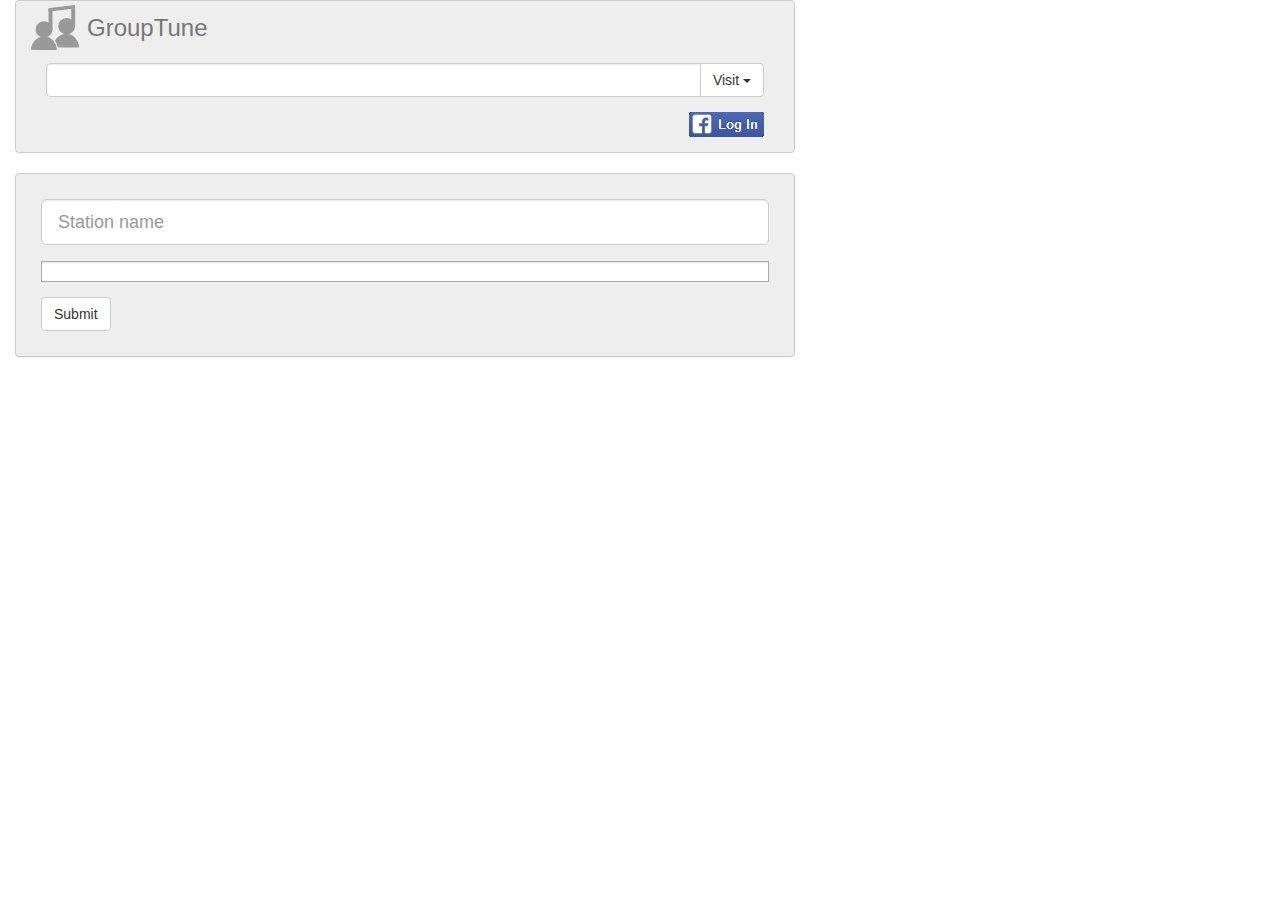
==== ui-createstation.html @ 67ee5f57 "Added database diagrams and genre ui selector." ====
<!DOCTYPE html>
<html lang="en">
  <head>
    <meta charset="utf-8">
    <meta http-equiv="X-UA-Compatible" content="IE=edge">
    <meta name="viewport" content="width=device-width, initial-scale=1">
    <meta name="description" content="">
    <meta name="author" content="">

    <title>ACM SDC UI Demo</title>

    <!-- Custom styles for this template -->
    <link href="ui-station.css" rel="stylesheet">

    <!-- Custom styles for this template -->
    <link href="css/chosen.min.css" rel="stylesheet">

    <!-- Latest compiled and minified CSS -->
    <link rel="stylesheet" href="https://netdna.bootstrapcdn.com/bootstrap/3.1.0/css/bootstrap.min.css">

    <!-- Optional theme -->
    <!-- <link rel="stylesheet" href="https://netdna.bootstrapcdn.com/bootstrap/3.1.0/css/bootstrap-theme.min.css"> -->
  </head>

  <body>
    <div class="container">

      <!-- Static navbar -->
      <div class="navbar navbar-default" role="navigation">
        <div class="container-fluid">
          <div class="navbar-header">
            <div>
              <img class="navbar-logo" src="logos/onnothing/grey48x45.png"></img>
              <a class="navbar-brand" href="#">GroupTune</a>
            </div>
          </div>
          <div class="navbar-collapse collapse">
<!--             <form class="navbar-search pull-left">
              <input type="text" class="station-search search-query input-lg" placeholder="Station name">
            </form> -->
<!--             <ul class="nav navbar-nav navbar-left">
              <li><a href="./">New Station</a></li>
              <li><a href="./">Find Station</a></li>
            </ul> -->
            <form class="navbar-search pull-left">
            <div class="input-group navbar-search">
              <input type="text" class="form-control station-search">
              <div class="input-group-btn">
                <button type="button" class="btn btn-default dropdown-toggle" data-toggle="dropdown">Visit <span class="caret"></span></button>
                <ul class="dropdown-menu pull-right">
                  <li><a href="#">Visit</a></li>
                  <li><a href="#">Create</a></li>
                </ul>
              </div><!-- /btn-group -->
            </div><!-- /input-group -->
            </form>
            <ul class="nav navbar-nav navbar-right">
              <li><a href="./"><img src="img/fblogin.png"></img></a></li>
            </ul>
          </div><!--/.nav-collapse -->
        </div><!--/.container-fluid -->
      </div>

      <div class="create-station-panel panel panel-default">
        <div class="panel-body">
          <form role="form">
            <div class="form-group">
              <input class="form-control input-lg" id="stationNameBox" placeholder="Station name">
            </div>
            <div class="form-group">
              <select data-placeholder="Select genre(s)" multiple="" class="genre-select" style="width: 100%;" tabindex="-1" id="multiple-label-example">
              <option selected value=""></option>
              <option>2-Step/British Garage</option>
              <option>Aboriginal Folk</option>
              <option>Aboriginal Rock</option>
              <option>Acadian</option>
              <option>Acappella</option>
              <option>Acid Folk</option>
              <option>Acid House</option>
              <option>Acid Jazz</option>
              <option>Acid Rock</option>
              <option>Acid Techno</option>
              <option>Acoustic Blues</option>
              <option>Acoustic Chicago Blues</option>
              <option>Acoustic Louisiana Blues</option>
              <option>Acoustic Memphis Blues</option>
              <option>Acoustic New Orleans Blues</option>
              <option>Acoustic Texas Blues</option>
              <option>Adult Alternative</option>
              <option>Adult Alternative Pop/Rock</option>
              <option>Adult Contemporary</option>
              <option>African Folk</option>
              <option>African Jazz</option>
              <option>Afro-Beat</option>
              <option>Afro-Brazilian</option>
              <option>Afro-Colombian</option>
              <option>Afro-Cuban</option>
              <option>Afro-Cuban Jazz</option>
              <option>Afro Peruvian</option>
              <option>Afro-Pop</option>
              <option>Album Rock</option>
              <option>Al-Jil</option>
              <option>Alternative CCM</option>
              <option>Alternative Country</option>
              <option>Alternative Country-Rock</option>
              <option>Alternative Dance</option>
              <option>Alternative Folk</option>
              <option>Alternative Metal</option>
              <option>Alternative Pop/Rock</option>
              <option>Alternative Rap</option>
              <option>Alternative Singer/Songwriter</option>
              <option>Ambient</option>
              <option>Ambient Breakbeat</option>
              <option>Ambient Dub</option>
              <option>Ambient House</option>
              <option>Ambient Pop</option>
              <option>Ambient Techno</option>
              <option>Americana</option>
              <option>American Jewish Pop</option>
              <option>American Popular Song</option>
              <option>American Punk</option>
              <option>American Trad Rock</option>
              <option>American Underground</option>
              <option>AM Pop</option>
              <option>Anarchist Punk</option>
              <option>Andalus Classical</option>
              <option>Andean Folk</option>
              <option>Anime Music</option>
              <option>Anti-Folk</option>
              <option>Apala</option>
              <option>Appalachian Folk</option>
              <option>Arena Rock</option>
              <option>Argentine Folk</option>
              <option>Armenian</option>
              <option>Armenian Folk</option>
              <option>Asian Folk</option>
              <option>Asian Pop</option>
              <option>Atonal</option>
              <option>Audiobooks</option>
              <option>Aussie Rock</option>
              <option>AustroPop</option>
              <option>Avant-Garde</option>
              <option>Avant-Garde Jazz</option>
              <option>Avant-Prog</option>
              <option>Bachata</option>
              <option>Bakersfield Sound</option>
              <option>Ballads</option>
              <option>Ballroom Dance</option>
              <option>Banda</option>
              <option>Bar Band</option>
              <option>Barbershop Quartet</option>
              <option>Baroque</option>
              <option>Baroque Pop</option>
              <option>Bass Music</option>
              <option>Bava</option>
              <option>Beach</option>
              <option>Beat Poetry</option>
              <option>Beguine</option>
              <option>Beguine Moderne</option>
              <option>Beguine Vide</option>
              <option>Belair</option>
              <option>Bel Canto Opera</option>
              <option>Belly Dancing</option>
              <option>Bhangra</option>
              <option>Big Band</option>
              <option>Big Band Latino</option>
              <option>Big Beat</option>
              <option>Bikutsi</option>
              <option>Black Gospel</option>
              <option>Blaxploitation</option>
              <option>Bluebeat</option>
              <option>Blue-Eyed Soul</option>
              <option>Bluegrass</option>
              <option>Bluegrass-Gospel</option>
              <option>Blue Humor</option>
              <option>Blues</option>
              <option>Blues Gospel</option>
              <option>Blues Revival</option>
              <option>Blues-Rock</option>
              <option>Bolero</option>
              <option>Bollywood</option>
              <option>Bombara</option>
              <option>Boogaloo</option>
              <option>Boogie Rock</option>
              <option>Boogie-Woogie</option>
              <option>Bop</option>
              <option>Bossa Nova</option>
              <option>Brass Band</option>
              <option>Brazilian Folk</option>
              <option>Brazilian Jazz</option>
              <option>Brazilian Pop</option>
              <option>Brill Building Pop</option>
              <option>British Blues</option>
              <option>British Dance Bands</option>
              <option>British Folk</option>
              <option>British Folk-Rock</option>
              <option>British Invasion</option>
              <option>British Metal</option>
              <option>British Psychedelia</option>
              <option>British Punk</option>
              <option>British Rap</option>
              <option>British Trad Rock</option>
              <option>Britpop</option>
              <option>Broken Beat</option>
              <option>Brown-Eyed Soul</option>
              <option>Bubblegum</option>
              <option>Bulgarian Folk</option>
              <option>C-86</option>
              <option>Cabaret</option>
              <option>Cadence</option>
              <option>Cajun</option>
              <option>Calypso</option>
              <option>Canterbury Scene</option>
              <option>Caribbean Folk</option>
              <option>Carnatic</option>
              <option>Carnival</option>
              <option>Carols</option>
              <option>Cartoon Music</option>
              <option>Cast Recordings</option>
              <option>CCM</option>
              <option>Celebrity</option>
              <option>Celtic</option>
              <option>Celtic Folk</option>
              <option>Celtic Fusion</option>
              <option>Celtic Gospel</option>
              <option>Celtic New Age</option>
              <option>Celtic Pop</option>
              <option>Celtic Rock</option>
              <option>Ceremonial</option>
              <option>Cha-Cha</option>
              <option>Chamber Jazz</option>
              <option>Chamber Music</option>
              <option>Chamber Pop</option>
              <option>Changui</option>
              <option>Chant</option>
              <option>Chants</option>
              <option>Chanukah</option>
              <option>Charanga</option>
              <option>Chassidic</option>
              <option>Chicago Blues</option>
              <option>Chicago Soul</option>
              <option>Children's</option>
              <option>Children's Folk</option>
              <option>Children's Stories</option>
              <option>Chilean Folk</option>
              <option>Chimurenga</option>
              <option>Chinese Classical</option>
              <option>Chinese Folk</option>
              <option>Chinese Pop</option>
              <option>Chinese Pop-Rock</option>
              <option>Choral</option>
              <option>Choro</option>
              <option>Chouval Bwa</option>
              <option>Christian Comedy</option>
              <option>Christian Metal</option>
              <option>Christian Punk</option>
              <option>Christian Rap</option>
              <option>Christian Rock</option>
              <option>Christmas</option>
              <option>Circus Music</option>
              <option>Classical</option>
              <option>Classical Crossover</option>
              <option>Classical Guitar</option>
              <option>Classical Pop</option>
              <option>Classic Female Blues</option>
              <option>Classic Jazz</option>
              <option>Close Harmony</option>
              <option>Club/Dance</option>
              <option>Cocktail</option>
              <option>College Rock</option>
              <option>Comedy</option>
              <option>Comedy Rap</option>
              <option>Comedy Rock</option>
              <option>Compas</option>
              <option>Computer Music</option>
              <option>Conceptual Art</option>
              <option>Conjunto</option>
              <option>Contemporary Bluegrass</option>
              <option>Contemporary Blues</option>
              <option>Contemporary Celtic</option>
              <option>Contemporary Country</option>
              <option>Contemporary Flamenco</option>
              <option>Contemporary Folk</option>
              <option>Contemporary Gospel</option>
              <option>Contemporary Instrumental</option>
              <option>Contemporary Jazz</option>
              <option>Contemporary Native American</option>
              <option>Contemporary R&B</option>
              <option>Contemporary Reggae</option>
              <option>Contemporary Singer/Songwriter</option>
              <option>Continental Jazz</option>
              <option>Cool</option>
              <option>Corrido</option>
              <option>Country</option>
              <option>Country Blues</option>
              <option>Country Boogie</option>
              <option>Country Comedy</option>
              <option>Country-Folk</option>
              <option>Country Gospel</option>
              <option>Country-Pop</option>
              <option>Country-Rock</option>
              <option>Country-Soul</option>
              <option>Cowboy</option>
              <option>Cowpunk</option>
              <option>Creative Orchestra</option>
              <option>Creole</option>
              <option>Crossover Jazz</option>
              <option>Cuatro</option>
              <option>Cuban Jazz</option>
              <option>Cuban Pop</option>
              <option>Cumbia</option>
              <option>Dance Bands</option>
              <option>Dancehall</option>
              <option>Dance-Pop</option>
              <option>Dance-Rock</option>
              <option>Danzon</option>
              <option>Dark Ambient</option>
              <option>Death Metal/Black Metal</option>
              <option>Deep Funk</option>
              <option>Deep Funk Revival</option>
              <option>Deep Soul</option>
              <option>Delta Blues</option>
              <option>Demonstration/Test Disc</option>
              <option>Detroit Blues</option>
              <option>Detroit Rock</option>
              <option>Detroit Techno</option>
              <option>Dhrupad</option>
              <option>Dimotiko</option>
              <option>Dirty Blues</option>
              <option>Dirty Rap</option>
              <option>Dirty South</option>
              <option>Disco</option>
              <option>Dixieland</option>
              <option>Dixieland Revival</option>
              <option>DJ</option>
              <option>Djabdong</option>
              <option>Documentary</option>
              <option>Doom Metal</option>
              <option>Doo Wop</option>
              <option>Downbeat</option>
              <option>Downtempo</option>
              <option>Drama</option>
              <option>Dream Pop</option>
              <option>Drill'n'bass</option>
              <option>Drinking Songs</option>
              <option>Dub</option>
              <option>Dub Poetry</option>
              <option>Dutch Pop</option>
              <option>Early American Blues</option>
              <option>Early British Pop/Rock</option>
              <option>Early Creative</option>
              <option>Early Music</option>
              <option>East Coast Blues</option>
              <option>East Coast Rap</option>
              <option>Easter</option>
              <option>Eastern Europe</option>
              <option>Eastern European Pop</option>
              <option>Easy Listening</option>
              <option>Easy Pop</option>
              <option>Educational</option>
              <option>Egyptian/Sudanese Music</option>
              <option>Electric Blues</option>
              <option>Electric Chicago Blues</option>
              <option>Electric Country Blues</option>
              <option>Electric Delta Blues</option>
              <option>Electric Harmonica Blues</option>
              <option>Electric Memphis Blues</option>
              <option>Electric Texas Blues</option>
              <option>Electro</option>
              <option>Electro-Acoustic</option>
              <option>Electro-Industrial</option>
              <option>Electro-Jazz</option>
              <option>Electronic</option>
              <option>Electronica</option>
              <option>Electro-Techno</option>
              <option>Emo</option>
              <option>Enka</option>
              <option>Environmental</option>
              <option>Erotica</option>
              <option>Ethiopian Pop</option>
              <option>Ethnic</option>
              <option>Ethnic Comedy</option>
              <option>Ethnic Fusion</option>
              <option>Euro-Dance</option>
              <option>European Folk</option>
              <option>Euro-Pop</option>
              <option>Euro-Rock</option>
              <option>Exercise</option>
              <option>Exotica</option>
              <option>Experimental</option>
              <option>Experimental Ambient</option>
              <option>Experimental Big Band</option>
              <option>Experimental Dub</option>
              <option>Experimental Electro</option>
              <option>Experimental Jungle</option>
              <option>Experimental Rock</option>
              <option>Experimental Techno</option>
              <option>Fado</option>
              <option>Fairy Tales</option>
              <option>Fantasy</option>
              <option>Field Recordings</option>
              <option>Fight Songs</option>
              <option>Film Music</option>
              <option>Finger-Picked Guitar</option>
              <option>Finnish Folk</option>
              <option>Flamenco</option>
              <option>Folk</option>
              <option>Folk-Blues</option>
              <option>Folk-Jazz</option>
              <option>Folklore</option>
              <option>Folk-Pop</option>
              <option>Folk Revival</option>
              <option>Folk-Rock</option>
              <option>Folksongs</option>
              <option>Foreign Language Rap</option>
              <option>Foreign Language Rock</option>
              <option>Forro</option>
              <option>Frat Rock</option>
              <option>Freakbeat</option>
              <option>Free Folk</option>
              <option>Free Funk</option>
              <option>Free Improvisation</option>
              <option>Free Jazz</option>
              <option>Freestyle</option>
              <option>French Chanson</option>
              <option>French Folk</option>
              <option>French Pop</option>
              <option>French Rock</option>
              <option>Fuji</option>
              <option>Funk</option>
              <option>Funk Metal</option>
              <option>Funky Breaks</option>
              <option>Fusion</option>
              <option>Gabba</option>
              <option>Gamelan</option>
              <option>Game Sounds</option>
              <option>Gangsta Rap</option>
              <option>Garage/House</option>
              <option>Garage Punk</option>
              <option>Garage Rap/Grime</option>
              <option>Garage Rock</option>
              <option>Garage Rock Revival</option>
              <option>Gay</option>
              <option>Gay Comedy</option>
              <option>Gay Country</option>
              <option>Gay Gospel</option>
              <option>Georgian Choir</option>
              <option>German Liedermacher</option>
              <option>German Schlager</option>
              <option>German Volksmusik</option>
              <option>G-Funk</option>
              <option>Giddha</option>
              <option>Girl Group</option>
              <option>Glam Rock</option>
              <option>Glitch</option>
              <option>Glitter</option>
              <option>Goa Trance</option>
              <option>Go-Go</option>
              <option>Golden Age</option>
              <option>Gospel</option>
              <option>Gospel Choir</option>
              <option>Goth Metal</option>
              <option>Goth Rock</option>
              <option>Greek Folk</option>
              <option>Gregorian Chant</option>
              <option>Grindcore</option>
              <option>Grunge</option>
              <option>Grupero</option>
              <option>Guaguancó</option>
              <option>Guitar Virtuoso</option>
              <option>Gwo Ka</option>
              <option>Gypsy</option>
              <option>Hair Metal</option>
              <option>Halloween</option>
              <option>Happy Hardcore</option>
              <option>Hard Bop</option>
              <option>Hardcore Punk</option>
              <option>Hardcore Rap</option>
              <option>Hardcore Techno</option>
              <option>Hard Rock</option>
              <option>Harmonica Blues</option>
              <option>Harmony Vocal Group</option>
              <option>Hawaiian Pop</option>
              <option>Healing</option>
              <option>Heartland Rock</option>
              <option>Heavy Metal</option>
              <option>Hebrew</option>
              <option>Highlife</option>
              <option>Hi-NRG</option>
              <option>Hip-Hop</option>
              <option>Holiday</option>
              <option>Hong Kong Pop</option>
              <option>Honky Tonk</option>
              <option>Hot Jazz</option>
              <option>Hot Rod</option>
              <option>Hot Rod Revival</option>
              <option>House</option>
              <option>Hungarian Folk</option>
              <option>Hymns</option>
              <option>IDM</option>
              <option>Illbient</option>
              <option>Impressionist</option>
              <option>Improvisation</option>
              <option>Indian Classical</option>
              <option>Indian Folk</option>
              <option>Indian Pop</option>
              <option>Indie Electronic</option>
              <option>Indie Pop</option>
              <option>Indie Rock</option>
              <option>Indigenous</option>
              <option>Indipop</option>
              <option>Industrial</option>
              <option>Industrial Dance</option>
              <option>Industrial Drum'n'Bass</option>
              <option>Industrial Metal</option>
              <option>Inspirational</option>
              <option>Instructional</option>
              <option>Instrumental Country</option>
              <option>Instrumental Gospel</option>
              <option>Instrumental Pop</option>
              <option>Instrumental Rock</option>
              <option>International Folk</option>
              <option>International Pop</option>
              <option>Interview</option>
              <option>Inuit</option>
              <option>Iran-Classical</option>
              <option>Irish Folk</option>
              <option>Italian Folk</option>
              <option>Italian Pop</option>
              <option>Jaipongan</option>
              <option>Jam Bands</option>
              <option>Jangle Pop</option>
              <option>Japanese Orchestral</option>
              <option>Japanese Pop</option>
              <option>Japanese Rock</option>
              <option>Jazz</option>
              <option>Jazz Blues</option>
              <option>Jazz-Funk</option>
              <option>Jazz-House</option>
              <option>Jazz-Pop</option>
              <option>Jazz-Rap</option>
              <option>Jazz-Rock</option>
              <option>Jesus Rock</option>
              <option>Jewish Folk</option>
              <option>Jewish Music</option>
              <option>Jibaro</option>
              <option>Jit</option>
              <option>Jive</option>
              <option>Joik</option>
              <option>Jug Band</option>
              <option>Juju</option>
              <option>Juke Joint Blues</option>
              <option>Jump Blues</option>
              <option>Jungle/Drum'n'bass</option>
              <option>Junkanoo</option>
              <option>Kabuki</option>
              <option>Karaoke</option>
              <option>Kayokyoku</option>
              <option>Kecak</option>
              <option>Khmer Dance</option>
              <option>Klezmer</option>
              <option>Kora</option>
              <option>Korean Pop</option>
              <option>Korean Rock</option>
              <option>Kraut Rock</option>
              <option>Laika</option>
              <option>Lambada</option>
              <option>L.A. Punk</option>
              <option>Latin</option>
              <option>Latin CCM</option>
              <option>Latin Comedy</option>
              <option>Latin Dance</option>
              <option>Latin Folk</option>
              <option>Latin Freestyle</option>
              <option>Latin Gospel</option>
              <option>Latin Jazz</option>
              <option>Latin Pop</option>
              <option>Latin Rap</option>
              <option>Latin Rock</option>
              <option>Latin Soul</option>
              <option>Left-Field Hip-Hop</option>
              <option>Left-Field House</option>
              <option>Lo-Fi</option>
              <option>Louisiana Blues</option>
              <option>Lounge</option>
              <option>Lovers Rock</option>
              <option>Lullabies</option>
              <option>Macapat Poetry</option>
              <option>Madchester</option>
              <option>Mainstream Jazz</option>
              <option>Makossa</option>
              <option>Mambo</option>
              <option>Mantras</option>
              <option>Marabi</option>
              <option>March</option>
              <option>Marches</option>
              <option>Mariachi</option>
              <option>Math Rock</option>
              <option>Mbalax</option>
              <option>Mbaqanga</option>
              <option>M-Base</option>
              <option>Mbira</option>
              <option>Mbube</option>
              <option>Mbuti Choral</option>
              <option>Medieval</option>
              <option>Meditation</option>
              <option>Memphis Blues</option>
              <option>Memphis Soul</option>
              <option>Mento</option>
              <option>Merengue</option>
              <option>Merenhouse</option>
              <option>Merseybeat</option>
              <option>Mexican Folk</option>
              <option>Microhouse</option>
              <option>Microsound</option>
              <option>Microtonal</option>
              <option>Middle Eastern Pop</option>
              <option>Midwest Rap</option>
              <option>Military</option>
              <option>Mini Jazz</option>
              <option>Minimalism</option>
              <option>Minimal Techno</option>
              <option>Minstrel</option>
              <option>Miscellaneous</option>
              <option>Mixed Media</option>
              <option>Mod</option>
              <option>Modal Music</option>
              <option>Modern Acoustic Blues</option>
              <option>Modern Big Band</option>
              <option>Modern Composition</option>
              <option>Modern Creative</option>
              <option>Modern Delta Blues</option>
              <option>Modern Electric Blues</option>
              <option>Modern Electric Chicago Blues</option>
              <option>Modern Electric Texas Blues</option>
              <option>Modern Free</option>
              <option>Modern Son</option>
              <option>Mod Revival</option>
              <option>Mood Music</option>
              <option>Moravian Folk</option>
              <option>Morna</option>
              <option>Morning Radio</option>
              <option>Motown</option>
              <option>Movie Themes</option>
              <option>MPB</option>
              <option>Mugam</option>
              <option>Musette</option>
              <option>Musical Comedy</option>
              <option>Musicals</option>
              <option>Musical Theater</option>
              <option>Music Hall</option>
              <option>Musique Actuelle</option>
              <option>Musique Concrète</option>
              <option>Mystical Minimalism</option>
              <option>Nashville Sound/Countrypolitan</option>
              <option>Nationalist</option>
              <option>Nature</option>
              <option>Neo-Bop</option>
              <option>Neo-Classical</option>
              <option>Neo-Classical Metal</option>
              <option>Neo-Electro</option>
              <option>Neo-Glam</option>
              <option>Neo-Prog</option>
              <option>Neo-Psychedelia</option>
              <option>Neo-Romantic</option>
              <option>Neo-Soul</option>
              <option>Neo-Traditional</option>
              <option>Neo-Traditional Folk</option>
              <option>Neo-Traditionalist Country</option>
              <option>New Acoustic</option>
              <option>New Age</option>
              <option>New Age Tone Poems</option>
              <option>Newbeat</option>
              <option>New Jack Swing</option>
              <option>New Orleans Blues</option>
              <option>New Orleans Brass Bands</option>
              <option>New Orleans Jazz</option>
              <option>New Orleans R&B</option>
              <option>New Romantic</option>
              <option>New Traditionalist</option>
              <option>New Wave</option>
              <option>New Wave of British Heavy Metal</option>
              <option>New Wave/Post-Punk Revival</option>
              <option>New York Blues</option>
              <option>New York Punk</option>
              <option>New York Salsa</option>
              <option>New Zealand Rock</option>
              <option>Nissiotiko</option>
              <option>Noh</option>
              <option>Noise</option>
              <option>Noise Pop</option>
              <option>Noise-Rock</option>
              <option>Norteño</option>
              <option>Northern Soul</option>
              <option>Norwegian Folk</option>
              <option>Nostalgia</option>
              <option>Novelty</option>
              <option>Novelty Ragtime</option>
              <option>No Wave</option>
              <option>Nu Breaks</option>
              <option>Nueva Cancion</option>
              <option>Nueva Trova</option>
              <option>Nursery Rhymes</option>
              <option>Nyahbinghi</option>
              <option>Obscuro</option>
              <option>Observational Humor</option>
              <option>Oi!</option>
              <option>Okinawan Pop</option>
              <option>Okinawan Traditional</option>
              <option>Old-School Rap</option>
              <option>Old-Timey</option>
              <option>Omutibo</option>
              <option>Onda Grupera</option>
              <option>Opera</option>
              <option>Operettas</option>
              <option>Oratories</option>
              <option>Orchestral</option>
              <option>Orchestral Jazz</option>
              <option>Orchestral Pop</option>
              <option>Original Score</option>
              <option>Outlaw Country</option>
              <option>Pachanga</option>
              <option>Paisley Underground</option>
              <option>Pan-Global</option>
              <option>Party Rap</option>
              <option>Party Soca</option>
              <option>Peruvian Folk</option>
              <option>Philly Soul</option>
              <option>Piano Blues</option>
              <option>Piedmont Blues</option>
              <option>Pipe Bands</option>
              <option>Plena</option>
              <option>Poetry</option>
              <option>Political Comedy</option>
              <option>Political Folk</option>
              <option>Political Rap</option>
              <option>Political Reggae</option>
              <option>Polka</option>
              <option>Pop</option>
              <option>Pop Idol</option>
              <option>Pop-Metal</option>
              <option>Pop-Rap</option>
              <option>Pop/Rock</option>
              <option>Pop-Soul</option>
              <option>Pop Underground</option>
              <option>Portuguese Music</option>
              <option>Post-Bop</option>
              <option>Post-Disco</option>
              <option>Post-Grunge</option>
              <option>Post-Hardcore</option>
              <option>Post-Minimalism</option>
              <option>Post-Punk</option>
              <option>Post-Rock/Experimental</option>
              <option>Post-Romantic</option>
              <option>Power Metal</option>
              <option>Power Pop</option>
              <option>Praise & Worship</option>
              <option>Prank Calls</option>
              <option>Prewar Blues</option>
              <option>Prewar Country Blues</option>
              <option>Prewar Gospel Blues</option>
              <option>Process-Generated</option>
              <option>Progressive Alternative</option>
              <option>Progressive Big Band</option>
              <option>Progressive Bluegrass</option>
              <option>Progressive Country</option>
              <option>Progressive Electronic</option>
              <option>Progressive Folk</option>
              <option>Progressive House</option>
              <option>Progressive Jazz</option>
              <option>Progressive Metal</option>
              <option>Progressive Trance</option>
              <option>Prog-Rock/Art Rock</option>
              <option>Proto-Punk</option>
              <option>Psychedelic</option>
              <option>Psychedelic Pop</option>
              <option>Psychedelic Soul</option>
              <option>Psychobilly</option>
              <option>Pub Rock</option>
              <option>Punk</option>
              <option>Punk Blues</option>
              <option>Punk Metal</option>
              <option>Punk-Pop</option>
              <option>Punk Revival</option>
              <option>Pygmy</option>
              <option>Qawwali</option>
              <option>Quadrille</option>
              <option>Quechua</option>
              <option>Queercore</option>
              <option>Quiet Storm</option>
              <option>Radio Plays</option>
              <option>Radio Shows</option>
              <option>Radio Works</option>
              <option>Raga</option>
              <option>Ragga</option>
              <option>Ragtime</option>
              <option>Rai</option>
              <option>Rakugo</option>
              <option>Ranchera</option>
              <option>Rap</option>
              <option>Rap-Metal</option>
              <option>Rap-Rock</option>
              <option>Rapso</option>
              <option>Rave</option>
              <option>R&B</option>
              <option>Read-Along Stories</option>
              <option>Reggae</option>
              <option>Reggae Gospel</option>
              <option>Reggae-Pop</option>
              <option>Reggaeton</option>
              <option>Relaxation</option>
              <option>Rembetika</option>
              <option>Renaissance</option>
              <option>Retro-Rock</option>
              <option>Retro-Soul</option>
              <option>Retro Swing</option>
              <option>Rhumba</option>
              <option>Riot Grrrl</option>
              <option>Rock</option>
              <option>Rockabilly</option>
              <option>Rockabilly Revival</option>
              <option>Rock en Español</option>
              <option>Rock & Roll</option>
              <option>Rocksteady</option>
              <option>Rodeo</option>
              <option>Romantic</option>
              <option>Roots Reggae</option>
              <option>Roots Rock</option>
              <option>Russian Folk</option>
              <option>Sacred Choral</option>
              <option>Sacred Vocal</option>
              <option>Sadcore</option>
              <option>Salsa</option>
              <option>Samba</option>
              <option>Satire</option>
              <option>Scandinavian Folk</option>
              <option>Scandinavian Metal</option>
              <option>Scandinavian Pop</option>
              <option>Scottish Folk</option>
              <option>Screamo</option>
              <option>Scriptures</option>
              <option>Sea Shanties</option>
              <option>Séga</option>
              <option>Self-Help</option>
              <option>Shaabi</option>
              <option>Sharki</option>
              <option>Shibuya-Kei</option>
              <option>Shinto</option>
              <option>Shock Jock</option>
              <option>Shoegaze</option>
              <option>Show Tunes</option>
              <option>Sing-Along</option>
              <option>Singer/Songwriter</option>
              <option>Ska</option>
              <option>Ska-Punk</option>
              <option>Ska Revival</option>
              <option>Skatepunk</option>
              <option>Sketch Comedy</option>
              <option>Skiffle</option>
              <option>Slack-Key Guitar</option>
              <option>Slide Guitar Blues</option>
              <option>Slowcore</option>
              <option>Sludge Metal</option>
              <option>Smooth Jazz</option>
              <option>Smooth Reggae</option>
              <option>Smooth Soul</option>
              <option>Soca</option>
              <option>Social Commentary</option>
              <option>Society Dance Band</option>
              <option>Soft Rock</option>
              <option>Software/Sounds</option>
              <option>Solo Instrumental</option>
              <option>Son</option>
              <option>Sonero</option>
              <option>Song Parody</option>
              <option>Songster</option>
              <option>Sophisti-Pop</option>
              <option>Soukous</option>
              <option>Soul</option>
              <option>Soul-Blues</option>
              <option>Soul-Jazz</option>
              <option>Sound Art</option>
              <option>Sound Collage</option>
              <option>Sound Effects</option>
              <option>Sound Sculpture</option>
              <option>Soundtrack</option>
              <option>Soundtracks</option>
              <option>South African Folk</option>
              <option>South African Pop</option>
              <option>Southeast Asian Music</option>
              <option>Southern Gospel</option>
              <option>Southern Rap</option>
              <option>Southern Rock</option>
              <option>Southern Soul</option>
              <option>Space</option>
              <option>Space Age Pop</option>
              <option>Space Rock</option>
              <option>optionish Folk</option>
              <option>Speeches</option>
              <option>Speed Metal</option>
              <option>Spiritual</option>
              <option>Spirituals</option>
              <option>Spoken Word</option>
              <option>Sports Anthems</option>
              <option>Spouge</option>
              <option>Spy Music</option>
              <option>Square Dance</option>
              <option>Standards</option>
              <option>Standup Comedy</option>
              <option>Steel Band</option>
              <option>St. Louis Blues</option>
              <option>Stoner Metal</option>
              <option>Straight-Edge</option>
              <option>Stride</option>
              <option>String Bands</option>
              <option>Structured Improvisation</option>
              <option>Sunshine Pop</option>
              <option>Surf</option>
              <option>Surf Revival</option>
              <option>Swamp Blues</option>
              <option>Swamp Pop</option>
              <option>Swedish Folk</option>
              <option>Swedish Pop/Rock</option>
              <option>Sweet Bands</option>
              <option>Swing</option>
              <option>Switzerland Folk</option>
              <option>Symphonic Black Metal</option>
              <option>Synth Pop</option>
              <option>Taarab</option>
              <option>Taiwanese Pop</option>
              <option>Tango</option>
              <option>Tape Music</option>
              <option>Tech-House</option>
              <option>Techno</option>
              <option>Techno Bass</option>
              <option>Techno-Dub</option>
              <option>Techno-Tribal</option>
              <option>Teen Idol</option>
              <option>Teen Pop</option>
              <option>Tejano</option>
              <option>Television Music</option>
              <option>Texas Blues</option>
              <option>Tex-Mex</option>
              <option>Thai Pop</option>
              <option>Thanksgiving</option>
              <option>Third Stream</option>
              <option>Third Wave Ska Revival</option>
              <option>Thrash</option>
              <option>Throat Singing</option>
              <option>Timba</option>
              <option>Tin Pan Alley Pop</option>
              <option>Torch Songs</option>
              <option>Township Jazz</option>
              <option>Traditional</option>
              <option>Traditional Bluegrass</option>
              <option>Traditional Cajun</option>
              <option>Traditional Celtic</option>
              <option>Traditional Chinese</option>
              <option>Traditional Country</option>
              <option>Traditional European Folk</option>
              <option>Traditional Folk</option>
              <option>Traditional Gospel</option>
              <option>Traditional Irish Folk</option>
              <option>Traditional Japanese</option>
              <option>Traditional Korean</option>
              <option>Traditional Middle Eastern Folk</option>
              <option>Traditional Native American</option>
              <option>Traditional Pop</option>
              <option>Traditional Scottish Folk</option>
              <option>Trad Jazz</option>
              <option>Trance</option>
              <option>Travel</option>
              <option>Tribal-House</option>
              <option>Tribute Albums</option>
              <option>Trip-Hop</option>
              <option>Tropical</option>
              <option>Tropicalia</option>
              <option>Trot</option>
              <option>Trova</option>
              <option>Truck Driving Country</option>
              <option>Turkish Folk</option>
              <option>Turkish Music</option>
              <option>Turntablism</option>
              <option>TV Soundtracks</option>
              <option>Twee Pop</option>
              <option>Underground Rap</option>
              <option>Uptown Soul</option>
              <option>Urban</option>
              <option>Urban Blues</option>
              <option>Urban Cowboy</option>
              <option>Urban Folk</option>
              <option>Vallenato</option>
              <option>Vaudeville</option>
              <option>Vaudeville Blues</option>
              <option>Vaudou</option>
              <option>Video</option>
              <option>Video Game Music</option>
              <option>Vocal</option>
              <option>Vocalese</option>
              <option>Vocal Jazz</option>
              <option>Vocal Pop</option>
              <option>Waltz</option>
              <option>Wedding Music</option>
              <option>West Coast Blues</option>
              <option>West Coast Jazz</option>
              <option>West Coast Rap</option>
              <option>Western Swing</option>
              <option>Western Swing Revival</option>
              <option>Women's</option>
              <option>Work Songs</option>
              <option>World</option>
              <option>Worldbeat</option>
              <option>World Fusion</option>
              <option>Yodeling</option>
              <option>Zouk</option>
              <option>Zydeco</option>
              </select>

            </div>
            <button type="submit" class="btn btn-default">Submit</button>
          </form>
        </div>
      </div>
    </div><!-- /container -->

    <!-- Bootstrap core JavaScript -->
    <script src="https://code.jquery.com/jquery-1.10.2.min.js"></script>

    <!-- Latest compiled and minified JavaScript -->
    <script src="js/chosen.jquery.min.js"></script>

    <!-- Latest compiled and minified JavaScript -->
    <script src="https://netdna.bootstrapcdn.com/bootstrap/3.1.0/js/bootstrap.min.js"></script>

    <script type="text/javascript">
      $(".genre-select").chosen();
    </script>
  </body>
</html>
---- ui-station.css ----
body {
  background-color: transparent !important;
}

.container {
  width: auto !important;
}

.zoomed { zoom: 2; -moz-transform: scale(2); -moz-transform-origin: 400px 400px}

.navbar-default {
  background-color: #EEEEEE !important;
  border-color: #CCCCCC !important;
}

.navbar {
  max-width: 780px !important;
}

.navbar-search {
  margin-top: 5px !important;
}

.station-search {
  background-color: #CCCCCC;
/*  border-style: hidden !important;*/
  font: 12px Arial, Helvetica, sans-serif;
  color: #444444;
/*  border-width: 0px !important;
  border-radius: 4px !important;
  border: 1px solid #AAAAAA !important;*/
}
::-moz-placeholder {
  color: #454545;
}
::-webkit-input-placeholder {
  color: #454545;
}
:-moz-placeholder {
  color: #454545;
}

#stationInputGroup {
  max-width: 250px;
}

#rightNavContent {
  float: right;
}

.navbar-brand {
  font-size: 18pt !important;
  margin-top: 2px;
}

.navbar-logo {
  float: left;
  margin-top: 4px;
  margin-right: 8px;
}

.station-info-panel {
  max-width: 780px;
  background-color: #EEEEEE !important;
  border-color: #CCCCCC !important;
}

.station-info-panel .panel-body {
  padding: 0;
}

.station-info,
.station-members {
  float: left;
}

.station-controls {
  color: #888888;
  float: right;
  font-size: 14pt;
  line-height: 60px;
  padding-right: 15px;
}

.station-info {
  margin-right: 20px;
  padding: 20px;
}

.station-name {
  font-size: 15pt;
  margin: 0;
  padding: 0;
}

.station-members {
  padding-top: 10px;
}

.station-member-group {
  display: inline-block;
  max-width: 128px;
  margin-right: 10px;
}

.member-group-offline {
  opacity: 0.5;
  max-width: 180px;
}

.station-member {
  display: inline-block;
  width: 32px;
  height: 32px;
}

.station-member-pic {
  background-size: 32px 32px;
  width: 32px;
  height: 32px;
}

.play-controls-rating {
  border-radius: 4px;
  box-sizing: border-box;
  overflow: hidden;
  width: 300px;
}

.song-description-overlay {
  position: absolute;
  bottom: 0px;
  height: 22px;
  width: 100%;
  background: linear-gradient(top, rgba(0,0,0,0), rgba(0,0,0,1));
  background: -moz-linear-gradient(top, rgba(0,0,0,0), rgba(0,0,0,1));
  background: -webkit-linear-gradient(top, rgba(0,0,0,0), rgba(0,0,0,1));
}

.song-overlay-text {
  color: #EFEFEF;
  font-weight: bold;
  float: left;
  padding-left: 5px;
  text-shadow:
    -1px -1px 0 #000,
    1px -1px 0 #000,
    -1px 1px 0 #000,
    1px 1px 0 #000;
}

.song-mute {
  display: none;
  background-color: rgba(0,0,0,0.5);
  position: absolute;
  height: 300px;
  line-height: 300px;
  width: 300px;
  text-align: center;
  cursor: pointer;
  color: white;
  font-size: 24pt !important;
}

.album-cover {
  background-image: url('img/bluetrane-albumcover.jpg');
  background-size: 300px 300px;
  position: relative;
  height: 300px;
  width: 300px;
  border: 1px solid black;
}

.enter-comment {
  background-color: #CCCCCC;
  border-left: 1px solid #AAAAAA;
  border-right: 1px solid #AAAAAA;
  border-bottom: 1px solid #AAAAAA;
  border-bottom-left-radius: 4px;
  border-bottom-right-radius: 4px;
  font-size: 14pt !important;
  padding: 5px;
  line-height: 1.75em;
  text-align: center;
}
.enter-comment:hover {
  background-color: #EEEEEE;
  cursor: pointer;
}

.add-review-btn {
  font-family: "Calibri", "Arial", sans-serif;
  font-weight: bold !important;
  line-height: 1.75em;
}

.comment-box {
  background-color: #DDDDDD;
  border: 1px solid #999999;
  cursor: text;
  font-size: 9pt;
  padding: 3px;
  text-align: left;
}

.song-rating-btns {
  width: 300px;
  height: 50px;
}

.song-rating-btn {
  border: 1px solid black;
  color: white;
  cursor: pointer;
  display: inline-block;
  font-size: 20pt !important;
  margin-top: 0;
  border-top-left-radius: 0 !important;
  border-top-right-radius: 0 !important;
  height: 50px;
  line-height: 46px;
  width: 150px;
  text-align: center;
}

.rate-up {
  background-color: #5CB85C;
  border-color: #4CAE4C;
  border-bottom-left-radius: 0 !important;
  border-bottom-right-radius: 0 !important;
}

.rate-down {
  background-color: #D9534F;
  border-color: #D43F3A;
  border-bottom-left-radius: 0 !important;
  border-bottom-right-radius: 0 !important;
}

.comm-area {
  height: 450px;
  width: 100%;
  overflow: hidden;
  border: 1px solid #CCCCCC;
  border-radius: 4px;
  background-color: #EEEEEE;
  padding: 5px;
}

.comm-message {
  overflow: auto;
  margin-bottom: 5px;
}

.comm-message-type {
  border-top-left-radius: 2px;
  border-bottom-left-radius: 2px;
  box-sizing: content-box;
  color: #EFEFEF;
  float: left;
  font-size: 16pt;
  text-align: center;
  top: 0 !important;
  width: 32px;
  height: 32px;
  line-height: 32px !important;
}
.comm-message-type:before {
  line-height: 32px;
}

.comm-message-type-comment {
  background-color: #444444;
}
.comm-message-type-rate-up {
  background-color: #5CB85C;
}
.comm-message-type-rate-down {
  background-color: #D9534F;
}
.comm-message-type-newsong {
  background-color: #428BCA;
}

.comm-message-pic {
  float: left;
  background-size: 32px 32px;
  width: 32px;
  height: 32px;
}
.comm-message-pic:last-child {
  border-top-right-radius: 2px;
  border-bottom-right-radius: 2px;
}
.profile-pic-1 { background-image: url('img/profilepics/1.jpg'); }
.profile-pic-2 { background-image: url('img/profilepics/2.jpg'); }
.profile-pic-3 { background-image: url('img/profilepics/3.jpg'); }
.profile-pic-4 { background-image: url('img/profilepics/4.png'); }
.profile-pic-5 { background-image: url('img/profilepics/5.png'); }
.profile-pic-6 { background-image: url('img/profilepics/6.png'); }
.profile-pic-7 { background-image: url('img/profilepics/7.png'); }
.profile-pic-8 { background-image: url('img/profilepics/8.png'); }
.profile-pic-9 { background-image: url('img/profilepics/9.png'); }
.profile-pic-10 { background-image: url('img/profilepics/10.png'); }
.profile-pic-11 { background-image: url('img/profilepics/11.png'); }
.profile-pic-12 { background-image: url('img/profilepics/12.png'); }
.profile-pic-13 { background-image: url('img/profilepics/13.png'); }

.comm-message-text {
  float: left;
  font-size: 9pt;
  margin-left: 4px;
  margin-top: 7px;
  max-width: 80%;
}

.comm-comment-area {
  position: absolute !important;
  bottom: 5px;
  overflow: hidden;
  width: 91%;
}

.comm-comment-box {

}









.create-station-panel {
    max-width: 780px;
  background-color: #EEEEEE !important;
  border-color: #CCCCCC !important;
  padding: 10px;
}

.genre-label {
  font-size: 9pt !important;
}
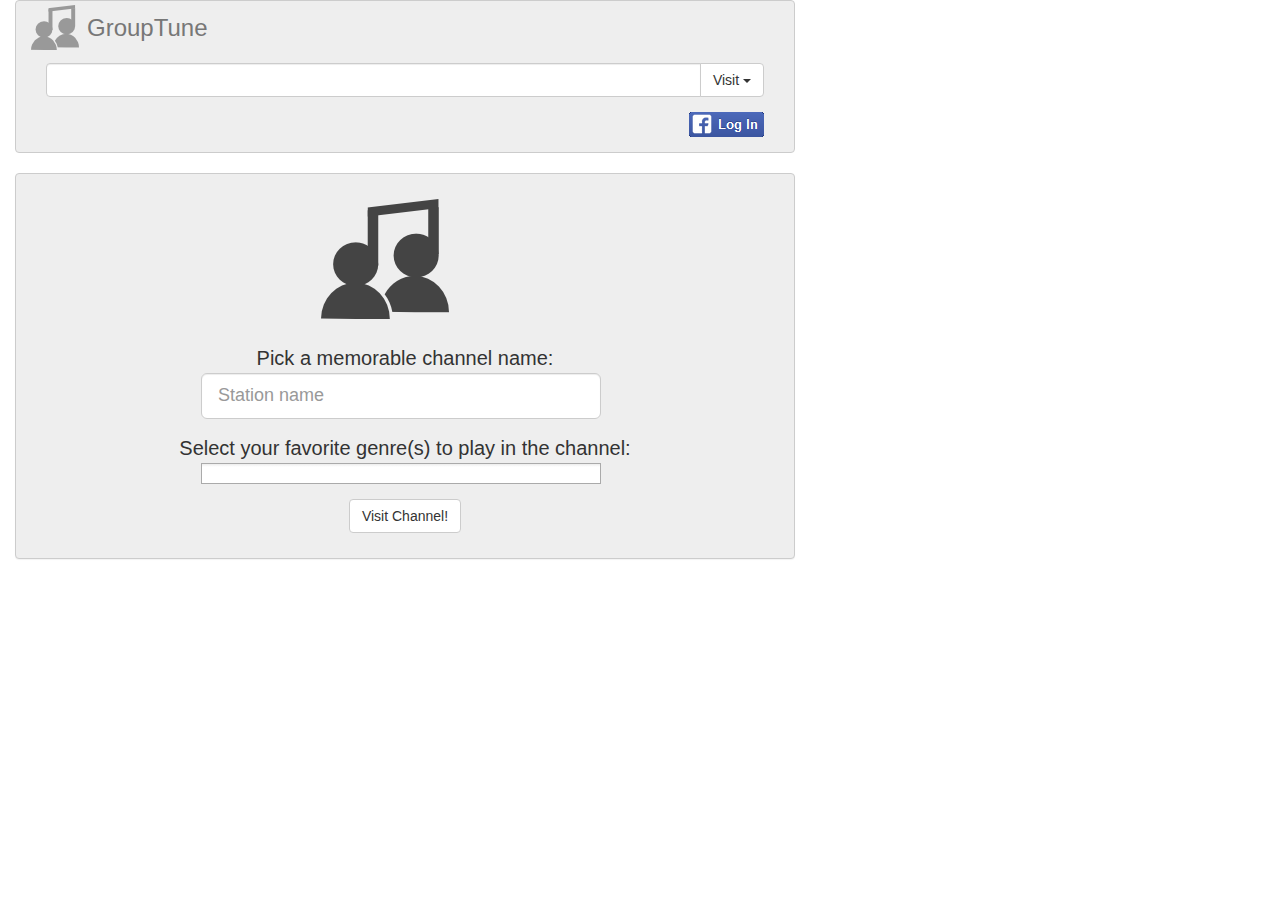
==== commit 4a1faae0: "UI disabilities info." ====
--- a/ui-createstation.html
+++ b/ui-createstation.html
@@ -63,11 +63,14 @@
 
       <div class="create-station-panel panel panel-default">
         <div class="panel-body">
-          <form role="form">
-            <div class="form-group">
+          <img class="signup-logo" src="logos/onnothing/text128x120.png" />
+          <div class="choose-name">Pick a memorable channel name:</div>
+          <form class="form-signup" role="form">
+            <div class="form-signup-div form-group">
               <input class="form-control input-lg" id="stationNameBox" placeholder="Station name">
             </div>
-            <div class="form-group">
+            <div class="choose-genre">Select your favorite genre(s) to play in the channel:</div>
+            <div class="form-signup-div form-group form-genre">
               <select data-placeholder="Select genre(s)" multiple="" class="genre-select" style="width: 100%;" tabindex="-1" id="multiple-label-example">
               <option selected value=""></option>
               <option>2-Step/British Garage</option>
@@ -1017,7 +1020,7 @@
               </select>
 
             </div>
-            <button type="submit" class="btn btn-default">Submit</button>
+            <button type="submit" class="btn btn-default">Visit Channel!</button>
           </form>
         </div>
       </div>
--- a/ui-station.css
+++ b/ui-station.css
@@ -59,6 +59,30 @@
   margin-right: 8px;
 }
 
+.login-pic {
+  border-radius: 2px;
+  float: right;
+  display: inline-block;
+  width: 32px;
+  height: 32px;
+  margin-top: 10px;
+}
+
+.login-name {
+  float: right;
+  color: #888888;
+  font-size: 11pt;
+  font-weight: bold;
+  line-height: 32px;
+  text-align: center;
+  margin-top: 10px;
+  margin-right: 5px;
+}
+.login-name:hover {
+  color: #555555;
+  cursor: pointer;
+}
+
 .station-info-panel {
   max-width: 780px;
   background-color: #EEEEEE !important;
@@ -81,6 +105,10 @@
   line-height: 60px;
   padding-right: 15px;
 }
+.station-controls:hover {
+  color: #555555;
+  cursor: pointer;
+}
 
 .station-info {
   margin-right: 20px;
@@ -104,8 +132,10 @@
 }
 
 .member-group-offline {
+  max-width: 180px;
+}
+.member-group-offline .station-member-pic {
   opacity: 0.5;
-  max-width: 180px;
 }
 
 .station-member {
@@ -118,6 +148,9 @@
   background-size: 32px 32px;
   width: 32px;
   height: 32px;
+}
+.station-member-pic:hover {
+  opacity: 1;
 }
 
 .play-controls-rating {
@@ -330,11 +363,31 @@
 
 
 
-
-
-
+.signup-logo {
+  margin-left: 280px;
+  margin-bottom: 25px;
+}
+.choose-name {
+  font-size: 15pt;
+  text-align: center;
+}
+.choose-genre {
+  font-size: 15pt;
+  text-align: center;
+}
+
+.form-signup {
+  text-align: center;
+}
+.form-signup-div {
+  max-width: 400px;
+}
+#stationNameBox,
+.form-genre {
+  margin-left: 160px;
+}
 .create-station-panel {
-    max-width: 780px;
+  max-width: 780px;
   background-color: #EEEEEE !important;
   border-color: #CCCCCC !important;
   padding: 10px;
